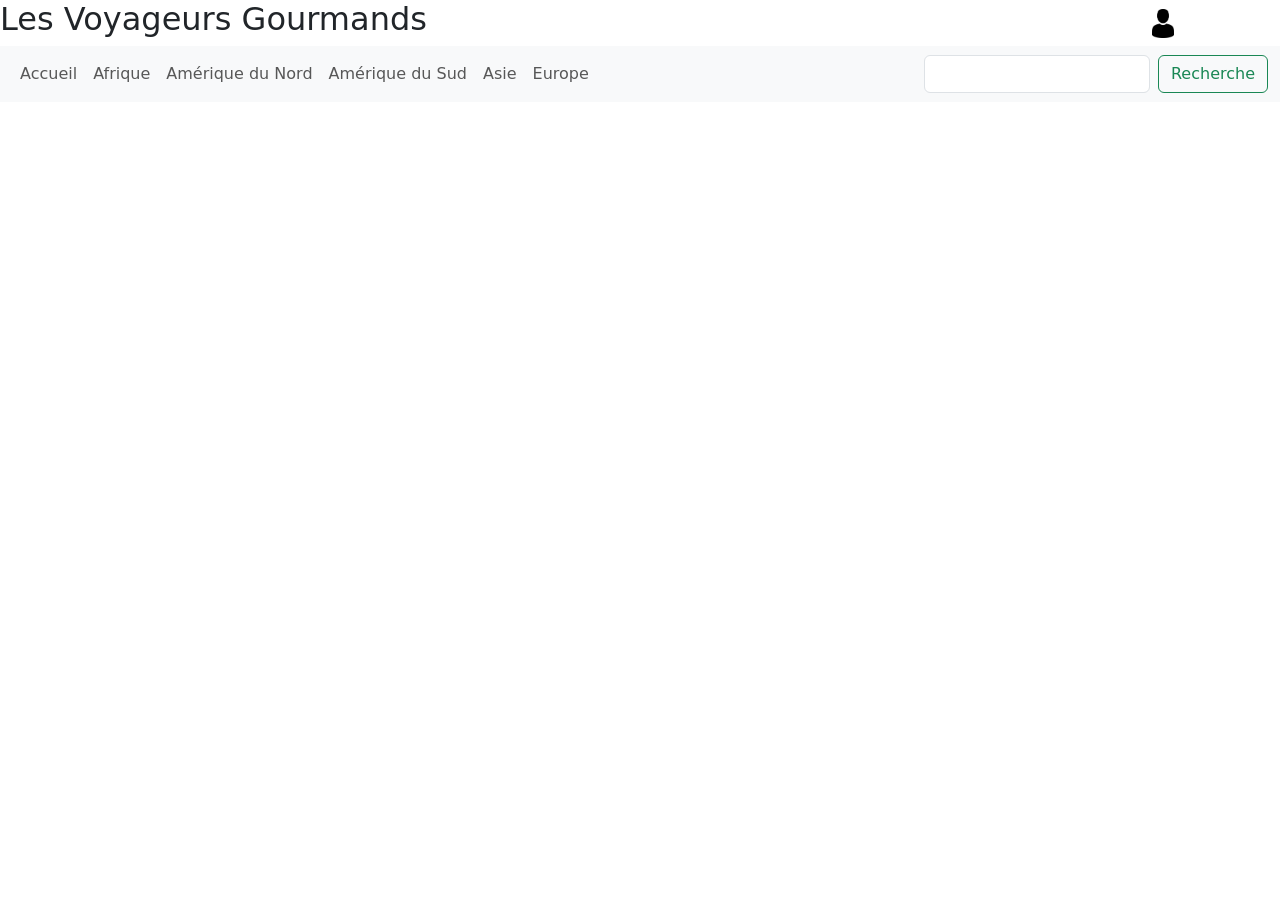
==== Code/View/Header.html @ 089e612f "Update Header.html Ajout des liens avec les idcontinent" ====
<!DOCTYPE html>
<html lang="en">

<head>
  <meta charset="UTF-8">
  <link href="https://cdn.jsdelivr.net/npm/bootstrap@5.3.0-alpha3/dist/css/bootstrap.min.css" rel="stylesheet"
    integrity="sha384-KK94CHFLLe+nY2dmCWGMq91rCGa5gtU4mk92HdvYe+M/SXH301p5ILy+dN9+nJOZ" crossorigin="anonymous">
  <meta http-equiv="X-UA-Compatible" content="IE=edge">
  <meta name="viewport" content="width=device-width, initial-scale=1.0">
  <link rel="stylesheet" href="../css/cssheader.css">
  <title>Les Voyageurs Gourmands</title>
  <h2>Les Voyageurs Gourmands</h2>
  <a href="../Controller/login.php"><img src="../Images/avatar.png" id="imageuser"></a>
</head>

<body>

  <nav class="navbar navbar-expand-lg bg-body-tertiary" id="navbar">
    <div class="container-fluid">
      <button class="navbar-toggler" type="button" data-bs-toggle="collapse" data-bs-target="#navbarSupportedContent"
        aria-controls="navbarSupportedContent" aria-expanded="false" aria-label="Toggle navigation">
        <span class="navbar-toggler-icon"></span>
      </button>
      <div class="collapse navbar-collapse" id="navbarSupportedContent">
        <ul class="navbar-nav me-auto mb-2 mb-lg-0">
          <li class="nav-item">
            <a class="nav-link" href="../View/accueil.php">Accueil</a>
          </li>
          <li class="nav-item">
            <a class="nav-link" href="PageContinent.php?idContinent=3">Afrique</a>
          </li>
          <li class="nav-item">
            <a class="nav-link" href="PageContinent.php?idContinent=4">Amérique du Nord</a>
          </li>
          <li class="nav-item">
            <a class="nav-link" href="PageContinent.php?idContinent=5">Amérique du Sud</a>
          </li>
          <li class="nav-item">
            <a class="nav-link" href="PageContinent.php?idContinent=1">Asie</a>
          </li>
          <li class="nav-item">
            <a class="nav-link" href="PageContinent.php?idContinent=2">Europe</a>
          </li>

        </ul>
        <form class="d-flex" role="search">
          <input class="form-control me-2" type="search" placeholder="" aria-label="Search">
          <button class="btn btn-outline-success" type="submit">Recherche</button>
        </form>
      </div>
    </div>
  </nav>
</body>

</html>
---- Code/css/cssheader.css ----
#imageuser {
  position: absolute;
  width: 22px;

  left: 90%;
  top: 1%;
}
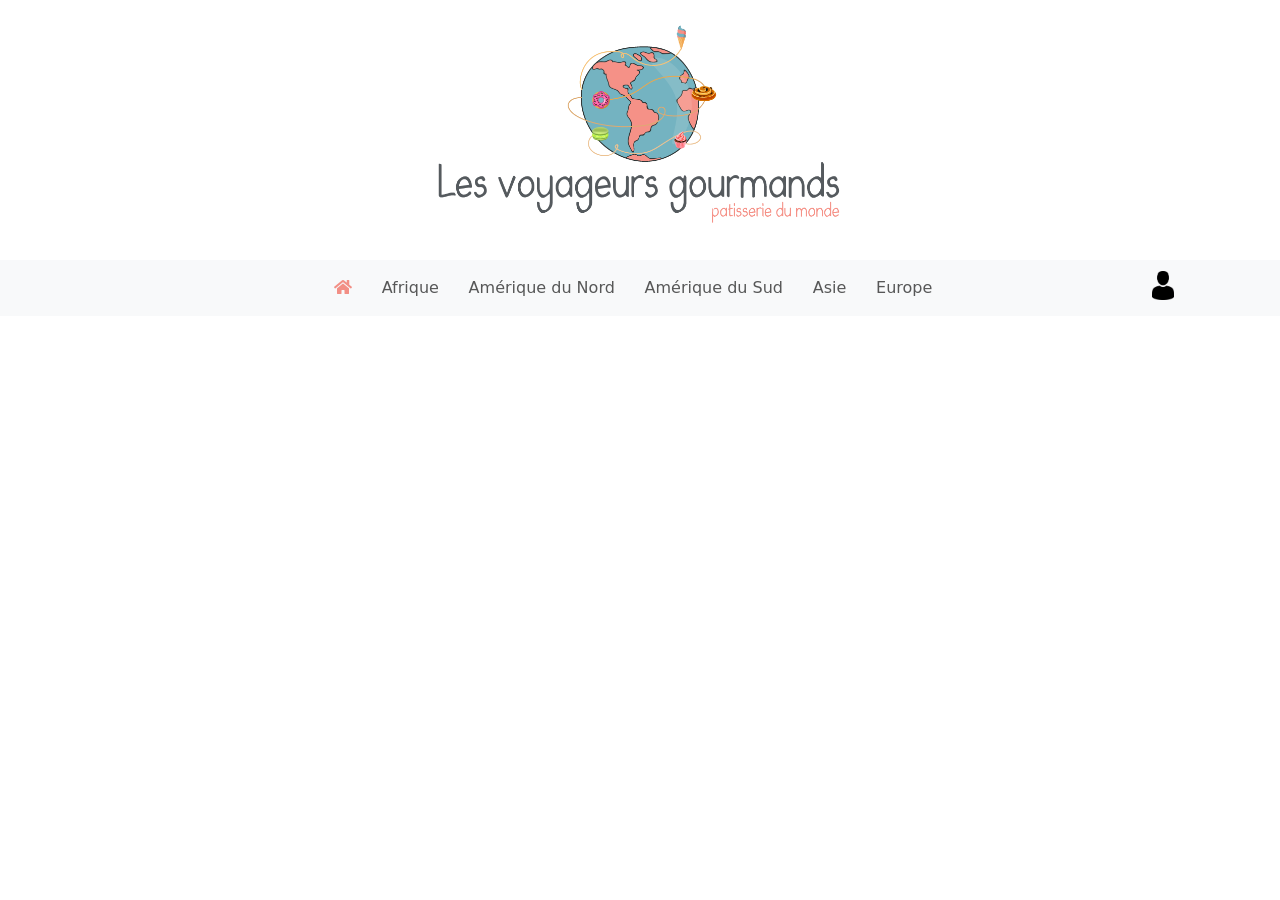
==== commit 9985b40c: "add php mailer + html header" ====
--- a/Code/View/Header.html
+++ b/Code/View/Header.html
@@ -5,16 +5,26 @@
   <meta charset="UTF-8">
   <link href="https://cdn.jsdelivr.net/npm/bootstrap@5.3.0-alpha3/dist/css/bootstrap.min.css" rel="stylesheet"
     integrity="sha384-KK94CHFLLe+nY2dmCWGMq91rCGa5gtU4mk92HdvYe+M/SXH301p5ILy+dN9+nJOZ" crossorigin="anonymous">
+  <link rel="stylesheet" href="https://cdnjs.cloudflare.com/ajax/libs/font-awesome/5.15.3/css/all.min.css">
   <meta http-equiv="X-UA-Compatible" content="IE=edge">
   <meta name="viewport" content="width=device-width, initial-scale=1.0">
   <link rel="stylesheet" href="../css/cssheader.css">
   <title>Les Voyageurs Gourmands</title>
-  <h2>Les Voyageurs Gourmands</h2>
-  <a href="../Controller/login.php"><img src="../Images/avatar.png" id="imageuser"></a>
 </head>
 
 <body>
-
+  <div class="container">
+    <div class="row justify-content-center  align-items-start">
+      <div class="col-lg-9 col-md-12 ">
+        <div class="d-flex justify-content-center mb-9">
+          <a class="navbar-brand">
+            <img id="logo" src="../Images/logo.png" alt="logo" class="img-fluid "
+              style="width: 60vh; max-width: 100%;" />
+          </a>
+        </div>
+      </div>
+    </div>
+  </div>
   <nav class="navbar navbar-expand-lg bg-body-tertiary" id="navbar">
     <div class="container-fluid">
       <button class="navbar-toggler" type="button" data-bs-toggle="collapse" data-bs-target="#navbarSupportedContent"
@@ -22,31 +32,39 @@
         <span class="navbar-toggler-icon"></span>
       </button>
       <div class="collapse navbar-collapse" id="navbarSupportedContent">
-        <ul class="navbar-nav me-auto mb-2 mb-lg-0">
-          <li class="nav-item">
-            <a class="nav-link" href="../View/accueil.php">Accueil</a>
+        <ul class="navbar-nav justify-content-between w-50 mx-auto mb-2 mb-lg-0">
+          <li class="nav-item flex-grow-1">
+            <a class="nav-link" href="../View/accueil.php"><i class="fas fa-home" style="color: #ef4d3e9e;"></i></a>
+
           </li>
-          <li class="nav-item">
-            <a class="nav-link" href="PageContinent.php?idContinent=3">Afrique</a>
+          <li class="nav-item flex-grow-1">
+            <a class="nav-link" href="../View/PageContinent.php?idContinent=1">Afrique</a>
           </li>
-          <li class="nav-item">
-            <a class="nav-link" href="PageContinent.php?idContinent=4">Amérique du Nord</a>
+          <li class="nav-item flex-grow-1">
+            <a class="nav-link" href="../View/PageContinent.php?idContinent=3">Amérique du Nord</a>
           </li>
-          <li class="nav-item">
-            <a class="nav-link" href="PageContinent.php?idContinent=5">Amérique du Sud</a>
+          <li class="nav-item flex-grow-1">
+            <a class="nav-link" href="../View/PageContinent.php?idContinent=2">Amérique du Sud</a>
           </li>
-          <li class="nav-item">
-            <a class="nav-link" href="PageContinent.php?idContinent=1">Asie</a>
+          <li class="nav-item flex-grow-1">
+            <a class="nav-link" href="../View/PageContinent.php?idContinent=4">Asie</a>
           </li>
-          <li class="nav-item">
-            <a class="nav-link" href="PageContinent.php?idContinent=2">Europe</a>
+          <li class="nav-item flex-grow-1">
+            <a class="nav-link" href="../View/PageContinent.php?idContinent=5">Europe</a>
+          </li>
+          <li class="nav-item ml-auto">
+            <a href="../Controller/login.php"><img src="../Images/avatar.png" id="imageuser"></a>
           </li>
 
+
+
+          <!-- <form class="d-flex" role="search">
+            <input class="form-control me-2" type="search" placeholder="" aria-label="Search">
+            <button class="btn btn-outline-success" type="submit">Recherche</button>
+          </form> -->
+
+
         </ul>
-        <form class="d-flex" role="search">
-          <input class="form-control me-2" type="search" placeholder="" aria-label="Search">
-          <button class="btn btn-outline-success" type="submit">Recherche</button>
-        </form>
       </div>
     </div>
   </nav>
--- a/Code/css/cssheader.css
+++ b/Code/css/cssheader.css
@@ -3,5 +3,20 @@
   width: 22px;
 
   left: 90%;
-  top: 1%;
+  top: 20%;
+}
+
+.logo-width {
+  width: 75%;
+  max-width: 100%;
+  margin-right: auto;
+}
+
+#logo {
+  margin-top: -40px;
+}
+
+#navbar {
+  margin-top: -40px;
+
 }
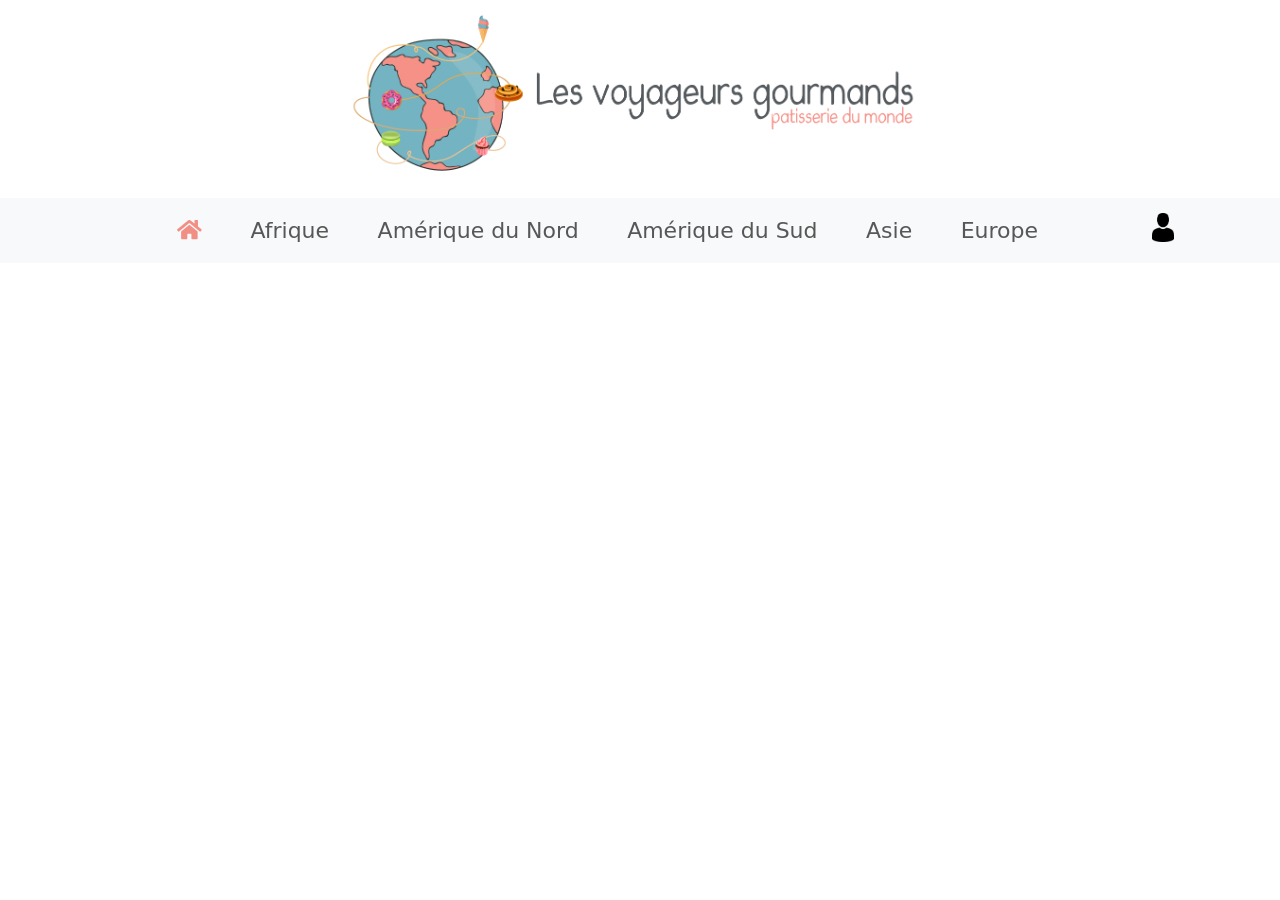
==== commit 1c2a448d: "logo header + lien via les recettes" ====
--- a/Code/View/Header.html
+++ b/Code/View/Header.html
@@ -18,8 +18,7 @@
       <div class="col-lg-9 col-md-12 ">
         <div class="d-flex justify-content-center mb-9">
           <a class="navbar-brand">
-            <img id="logo" src="../Images/logo.png" alt="logo" class="img-fluid "
-              style="width: 60vh; max-width: 100%;" />
+            <img id="logo" src="../Images/logoSite.png" alt="logo" class="img-fluid" />
           </a>
         </div>
       </div>
@@ -32,13 +31,13 @@
         <span class="navbar-toggler-icon"></span>
       </button>
       <div class="collapse navbar-collapse" id="navbarSupportedContent">
-        <ul class="navbar-nav justify-content-between w-50 mx-auto mb-2 mb-lg-0">
+        <ul class="navbar-nav justify-content-between w-75 mx-auto mb-2 mb-lg-0">
           <li class="nav-item flex-grow-1">
-            <a class="nav-link" href="../View/accueil.php"><i class="fas fa-home" style="color: #ef4d3e9e;"></i></a>
+            <a class="nav-link" href="../View/accueil.php"><i class="fas fa-home"></i></a>
 
           </li>
           <li class="nav-item flex-grow-1">
-            <a class="nav-link" href="../View/PageContinent.php?idContinent=1">Afrique</a>
+            <a class="nav-link " href="../View/PageContinent.php?idContinent=1">Afrique </a>
           </li>
           <li class="nav-item flex-grow-1">
             <a class="nav-link" href="../View/PageContinent.php?idContinent=3">Amérique du Nord</a>
@@ -52,7 +51,7 @@
           <li class="nav-item flex-grow-1">
             <a class="nav-link" href="../View/PageContinent.php?idContinent=5">Europe</a>
           </li>
-          <li class="nav-item ml-auto">
+          <li class="nav-item flex-grow-1">
             <a href="../Controller/login.php"><img src="../Images/avatar.png" id="imageuser"></a>
           </li>
 
--- a/Code/css/cssheader.css
+++ b/Code/css/cssheader.css
@@ -3,20 +3,24 @@
   width: 22px;
 
   left: 90%;
-  top: 20%;
+  top: 22%;
 }
 
-.logo-width {
-  width: 75%;
-  max-width: 100%;
-  margin-right: auto;
+.nav-link {
+  font-size: 22px !important;
 }
 
 #logo {
   margin-top: -40px;
+  width: 70vh;
+  max-width: 100%;
 }
 
 #navbar {
   margin-top: -40px;
 
+}
+
+.fa-home {
+  color: #ef4d3e9e;
 }
